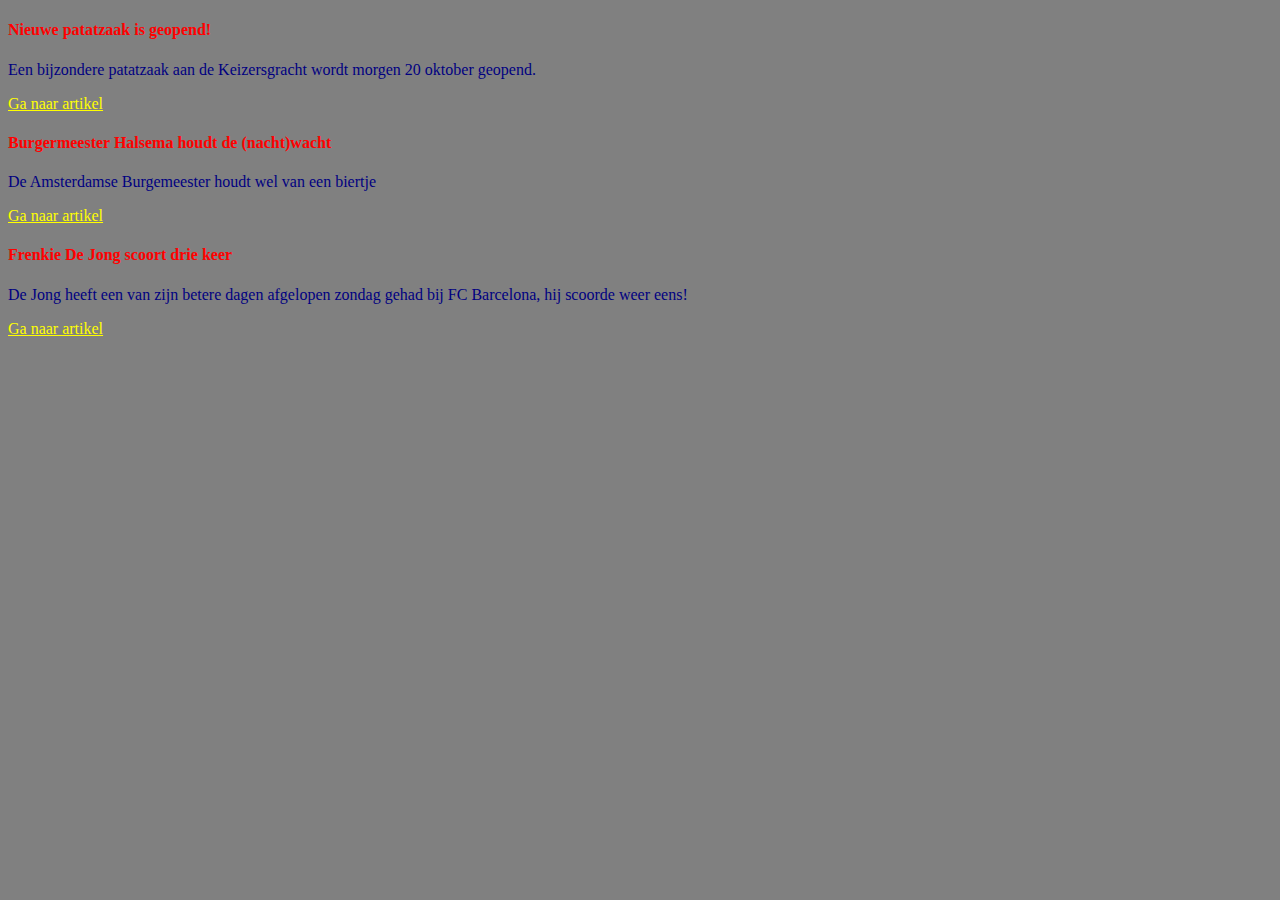
==== 04-Basis-CSS/taak03 - Meerdere tags stylen/index.html @ 7d914de2 "tekst en style toegevoegd" ====
<!DOCTYPE html>
<html lang="en">
<head>
    <meta charset="UTF-8">
    <meta name="viewport" content="width=device-width, initial-scale=1.0">
    <title>Mijn gestijlde pagina</title>
    <style>
        h4{
            color: red;
        }
        p{
            color: navy;
        }
        a{
            color: yellow;
        }
        body{
            background-color: grey;
        }
    </style>
</head>
<body>
    <article>
            <h4>Nieuwe patatzaak is geopend!</h4>
            <p>Een bijzondere patatzaak aan de Keizersgracht wordt morgen 20 oktober geopend.</p>
            <a href="artikel1.html">Ga naar artikel</a>
            <h4>Burgermeester Halsema houdt de (nacht)wacht</h4>
            <p>De Amsterdamse Burgemeester houdt wel van een biertje</p>
            <a href="artikel2.html">Ga naar artikel</a>
            <h4>Frenkie De Jong scoort drie keer</h4>
            <p>De Jong heeft een van zijn betere dagen afgelopen zondag gehad bij FC Barcelona, hij scoorde weer eens!</p>
            <a href="artikel3.html">Ga naar artikel</a>
        </article>
</body>
</html>
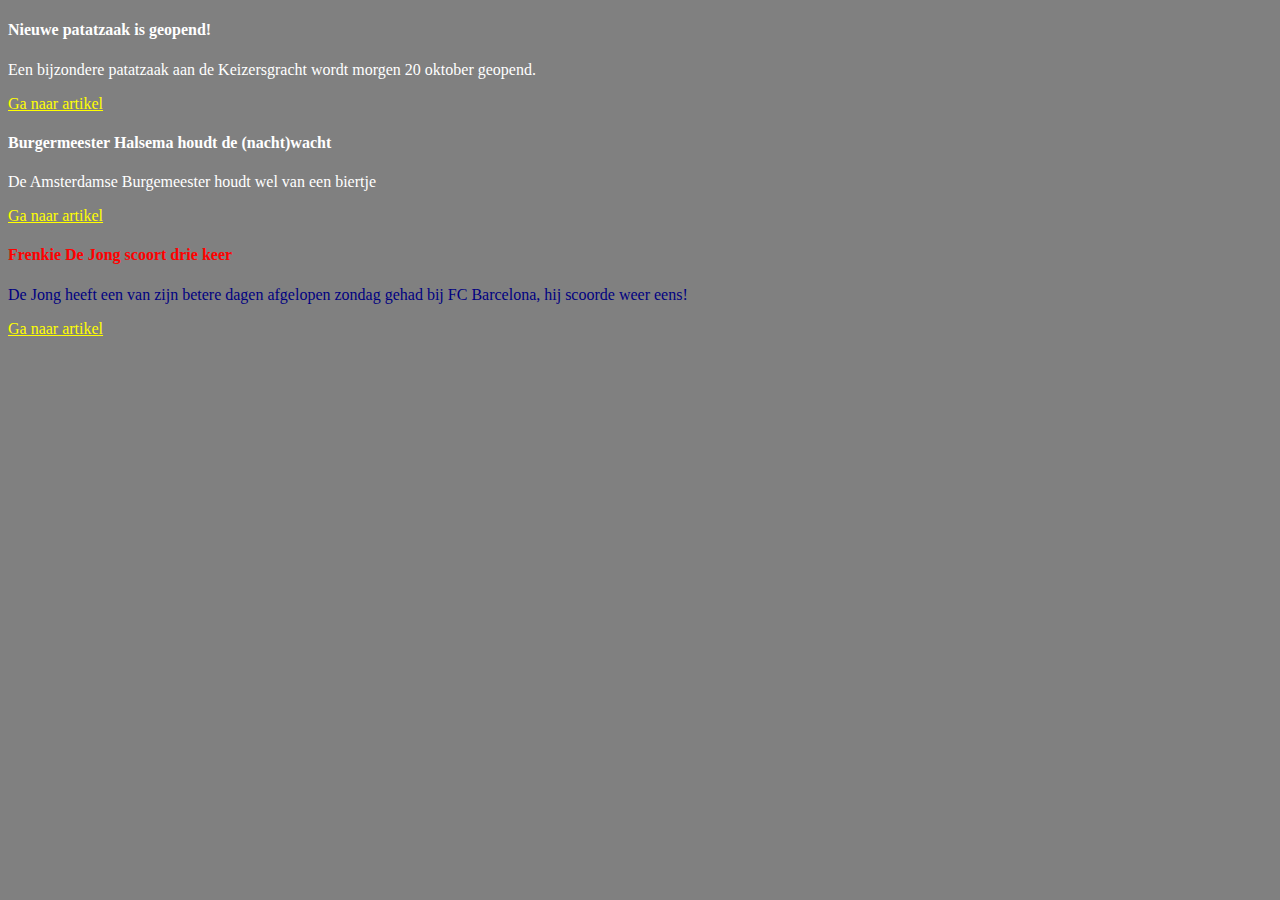
==== commit 3f6f7bad: "tekst over Amsterdam een andere kleur gegeven" ====
--- a/04-Basis-CSS/taak03 - Meerdere tags stylen/index.html
+++ b/04-Basis-CSS/taak03 - Meerdere tags stylen/index.html
@@ -17,15 +17,18 @@
         body{
             background-color: grey;
         }
+        .amsterdam{
+            color: white;
+        }
     </style>
 </head>
 <body>
     <article>
-            <h4>Nieuwe patatzaak is geopend!</h4>
-            <p>Een bijzondere patatzaak aan de Keizersgracht wordt morgen 20 oktober geopend.</p>
+            <h4 class="amsterdam">Nieuwe patatzaak is geopend!</h4>
+            <p class="amsterdam">Een bijzondere patatzaak aan de Keizersgracht wordt morgen 20 oktober geopend.</p>
             <a href="artikel1.html">Ga naar artikel</a>
-            <h4>Burgermeester Halsema houdt de (nacht)wacht</h4>
-            <p>De Amsterdamse Burgemeester houdt wel van een biertje</p>
+            <h4 class="amsterdam">Burgermeester Halsema houdt de (nacht)wacht</h4>
+            <p class="amsterdam">De Amsterdamse Burgemeester houdt wel van een biertje</p>
             <a href="artikel2.html">Ga naar artikel</a>
             <h4>Frenkie De Jong scoort drie keer</h4>
             <p>De Jong heeft een van zijn betere dagen afgelopen zondag gehad bij FC Barcelona, hij scoorde weer eens!</p>
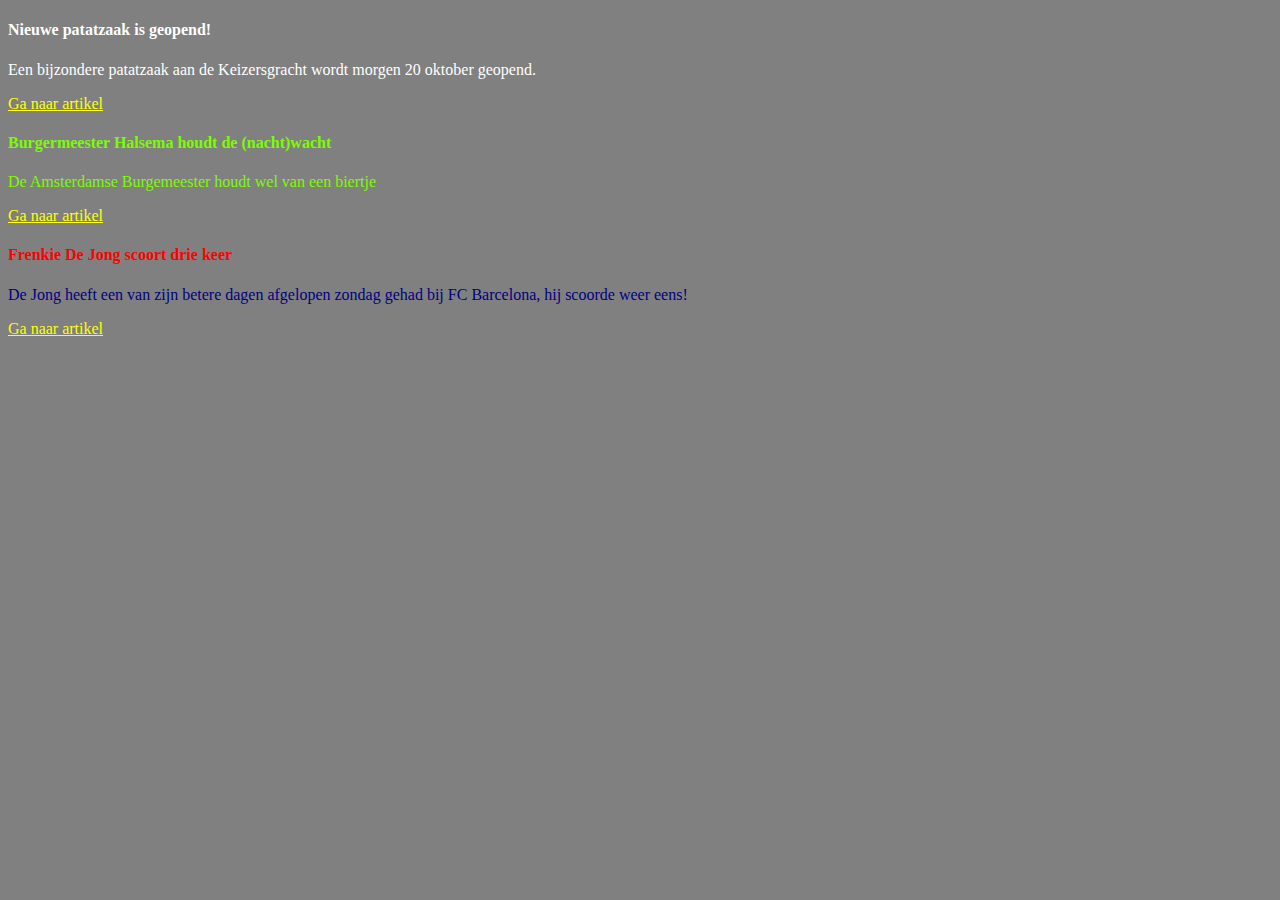
==== commit 96f553c2: "andere popup-boxen uitgeprobeerd." ====
--- a/04-Basis-CSS/taak03 - Meerdere tags stylen/index.html
+++ b/04-Basis-CSS/taak03 - Meerdere tags stylen/index.html
@@ -20,6 +20,9 @@
         .amsterdam{
             color: white;
         }
+        #politiek{
+            color: lawngreen;
+        }
     </style>
 </head>
 <body>
@@ -27,8 +30,8 @@
             <h4 class="amsterdam">Nieuwe patatzaak is geopend!</h4>
             <p class="amsterdam">Een bijzondere patatzaak aan de Keizersgracht wordt morgen 20 oktober geopend.</p>
             <a href="artikel1.html">Ga naar artikel</a>
-            <h4 class="amsterdam">Burgermeester Halsema houdt de (nacht)wacht</h4>
-            <p class="amsterdam">De Amsterdamse Burgemeester houdt wel van een biertje</p>
+            <h4 class="amsterdam" id="politiek">Burgermeester Halsema houdt de (nacht)wacht</h4>
+            <p class="amsterdam" id="politiek">De Amsterdamse Burgemeester houdt wel van een biertje</p>
             <a href="artikel2.html">Ga naar artikel</a>
             <h4>Frenkie De Jong scoort drie keer</h4>
             <p>De Jong heeft een van zijn betere dagen afgelopen zondag gehad bij FC Barcelona, hij scoorde weer eens!</p>
